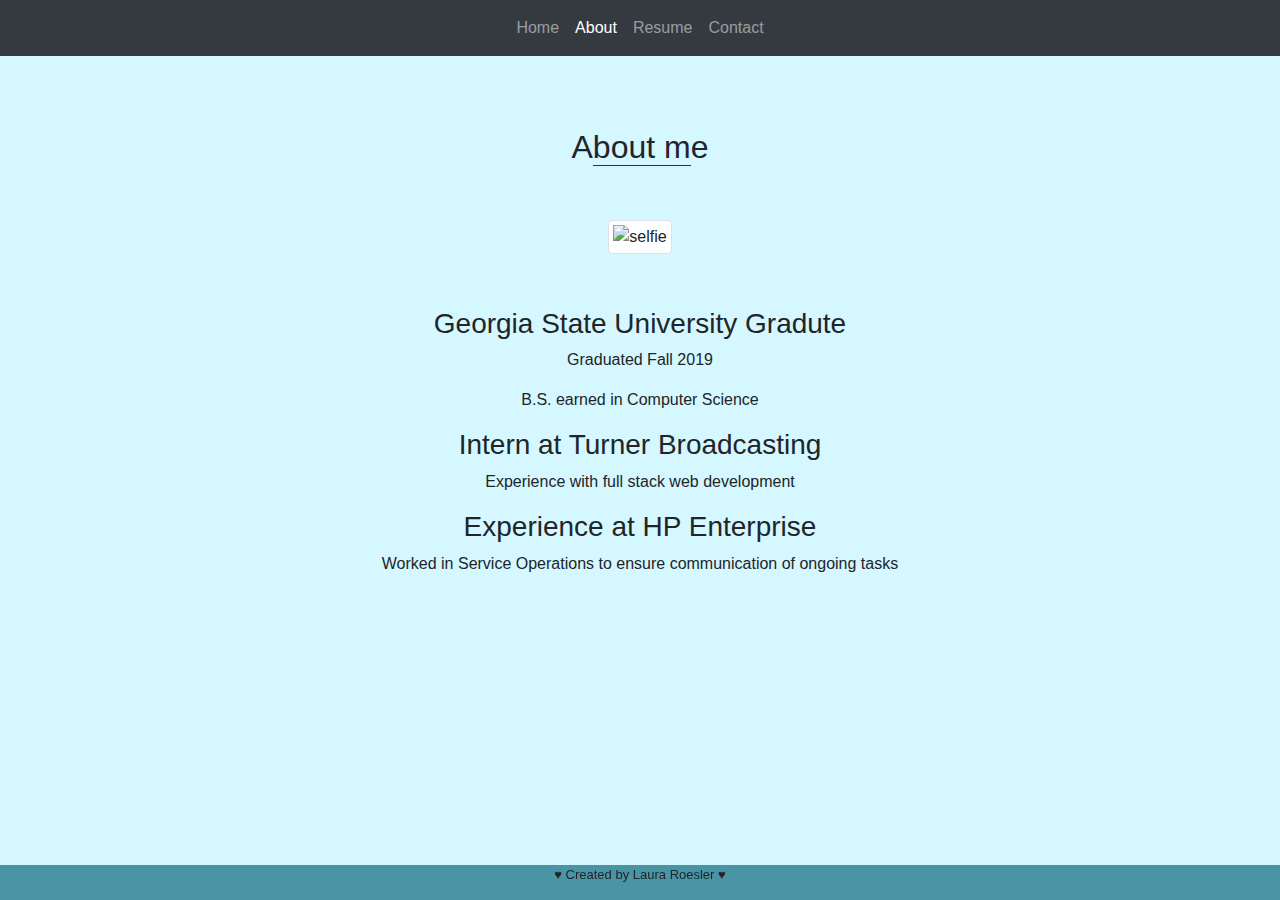
==== about.html @ 08056184 "Update about.html" ====
<!doctype html>
<html lang="en">
  <head>
  
    <meta charset="utf-8">
    <meta name="viewport" content="width=device-width, initial-scale=1, shrink-to-fit=no">

    <link rel="stylesheet" href="https://stackpath.bootstrapcdn.com/bootstrap/4.3.1/css/bootstrap.min.css" integrity="sha384-ggOyR0iXCbMQv3Xipma34MD+dH/1fQ784/j6cY/iJTQUOhcWr7x9JvoRxT2MZw1T" crossorigin="anonymous">
    <style>
         body{
         font-family: sans-serif;
         height: 100%;
         background-color: rgb(195, 244, 255, .7); 
         text-align: center;
        }
        span{
            border-bottom: 1px solid #333;
        }
        .footer{
            position: fixed;
            left: 0;
            bottom: 0;
            width: 100%;
            background-color:  rgba(14, 107, 127, 0.7);
            font-size: small;
        }
     
    </style>
    <nav class="navbar navbar-expand-sm bg-dark navbar-dark justify-content-center fixed-top">
            <ul class="navbar-nav">
                <li class="nav-item">
                    <a class="nav-link " href="index.html">Home</a>
                </li>
                <li class="nav-item">
                        <a class="nav-link active" href="about.html">About</a>
                </li>
                <li class="nav-item">
                    <a class="nav-link" href="resume.html">Resume</a>
                </li>
                <li class="nav-item">
                    <a class="nav-link" href="contact.html">Contact</a>
                </li>
            </ul>
        </nav>
    </head>

    <body>
        
        <div class="container" style="margin-top:10%; ">
            <div class="col-sm-12">
                <h2 style="margin-bottom: 5%;">A<span>bout m</span>e</h2>
            </div>
            <div class="col-sm-12">
                <div class="col-lg-12">
                    <img src="selfie.jpg" style="height:12em; width: 10em; margin-bottom: 5%;" class="img-thumbnail" alt="selfie">
                </div>
            </div>
            <div class="col-sm-12" style="margin-bottom:20%">
                <div class="col-lg-12" style="margin-bottom:20%">
                    <h3>Georgia State University Gradute</h3>
                    <p>Graduated Fall 2019 </p>
                    <p>B.S. earned in Computer Science</p>
                    <h3>Intern at Turner Broadcasting</h3>
                    <P>Experience with full stack web development</P>
                    <h3>Experience at HP Enterprise</h3>
                    <p>Worked in Service Operations to ensure communication of ongoing tasks </p>
                </div>
            </div>
        </div>
    
        <div class="footer">
            <p><sm>&hearts; Created by Laura Roesler &hearts;</sm></p>
        </div>
    </body>
    
    <script src="https://code.jquery.com/jquery-3.3.1.slim.min.js" integrity="sha384-q8i/X+965DzO0rT7abK41JStQIAqVgRVzpbzo5smXKp4YfRvH+8abtTE1Pi6jizo" crossorigin="anonymous"></script>
    <script src="https://cdnjs.cloudflare.com/ajax/libs/popper.js/1.14.7/umd/popper.min.js" integrity="sha384-UO2eT0CpHqdSJQ6hJty5KVphtPhzWj9WO1clHTMGa3JDZwrnQq4sF86dIHNDz0W1" crossorigin="anonymous"></script>
    <script src="https://stackpath.bootstrapcdn.com/bootstrap/4.3.1/js/bootstrap.min.js" integrity="sha384-JjSmVgyd0p3pXB1rRibZUAYoIIy6OrQ6VrjIEaFf/nJGzIxFDsf4x0xIM+B07jRM" crossorigin="anonymous"></script>
  </body>
</html>
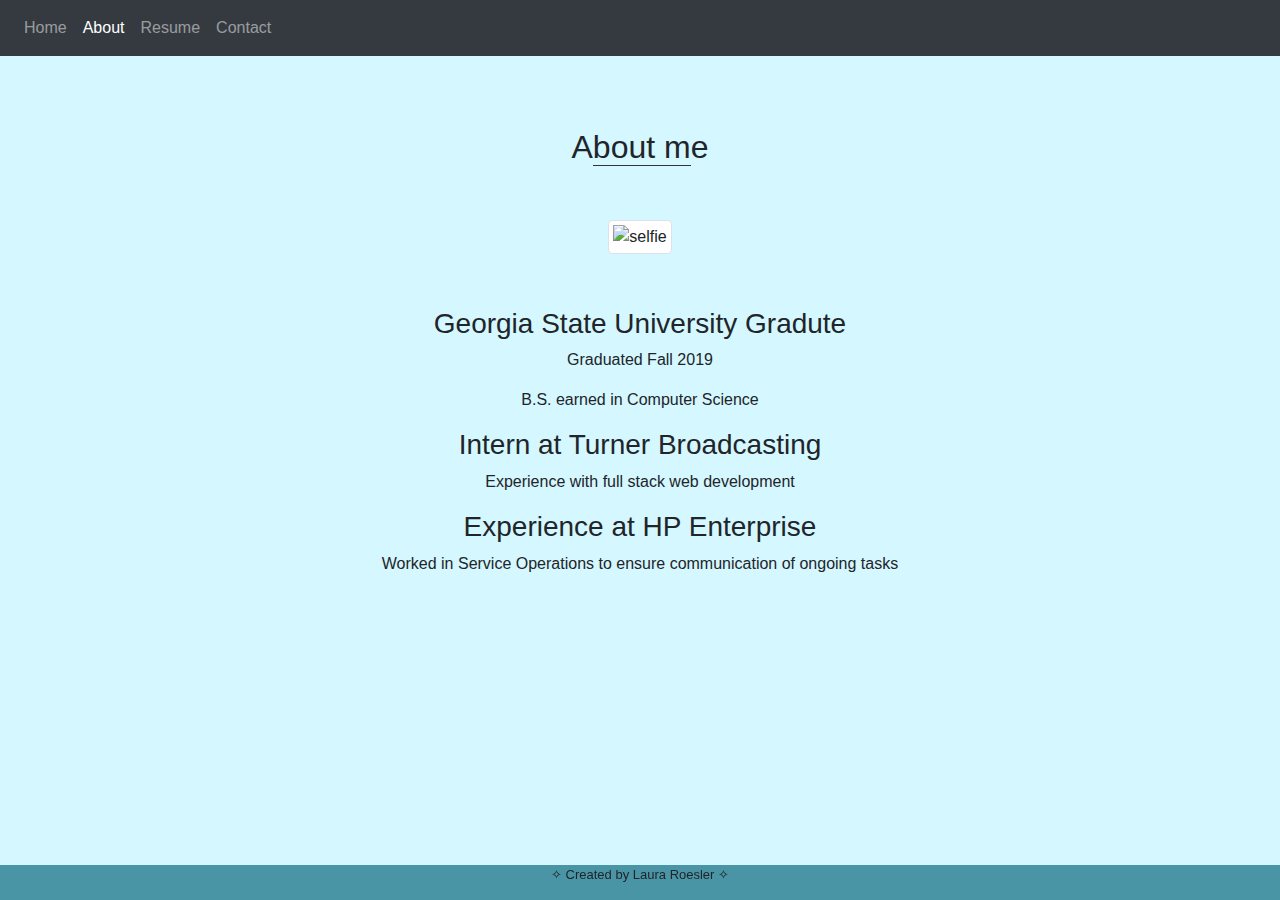
==== commit 32a7cd25: "Update about.html" ====
--- a/about.html
+++ b/about.html
@@ -26,7 +26,12 @@
         }
      
     </style>
-    <nav class="navbar navbar-expand-sm bg-dark navbar-dark justify-content-center fixed-top">
+   <nav class="navbar navbar-expand-md bg-dark navbar-dark justify-content-center fixed-top" style:"margin-bottom:30%">
+      <button class="navbar-toggler" type="button" data-toggle="collapse" data-target="#collapsibleNavbar">
+        <span class="navbar-toggler-icon"></span>
+      </button>
+      
+       <div class="collapse navbar-collapse" id="collapsibleNavbar">
             <ul class="navbar-nav">
                 <li class="nav-item">
                     <a class="nav-link " href="index.html">Home</a>
@@ -41,7 +46,8 @@
                     <a class="nav-link" href="contact.html">Contact</a>
                 </li>
             </ul>
-        </nav>
+       </div>
+    </nav>
     </head>
 
     <body>
@@ -69,7 +75,7 @@
         </div>
     
         <div class="footer">
-            <p><sm>&hearts; Created by Laura Roesler &hearts;</sm></p>
+            <p>&#10023; <sm>Created by Laura Roesler</sm> &#10023;</p>
         </div>
     </body>
     
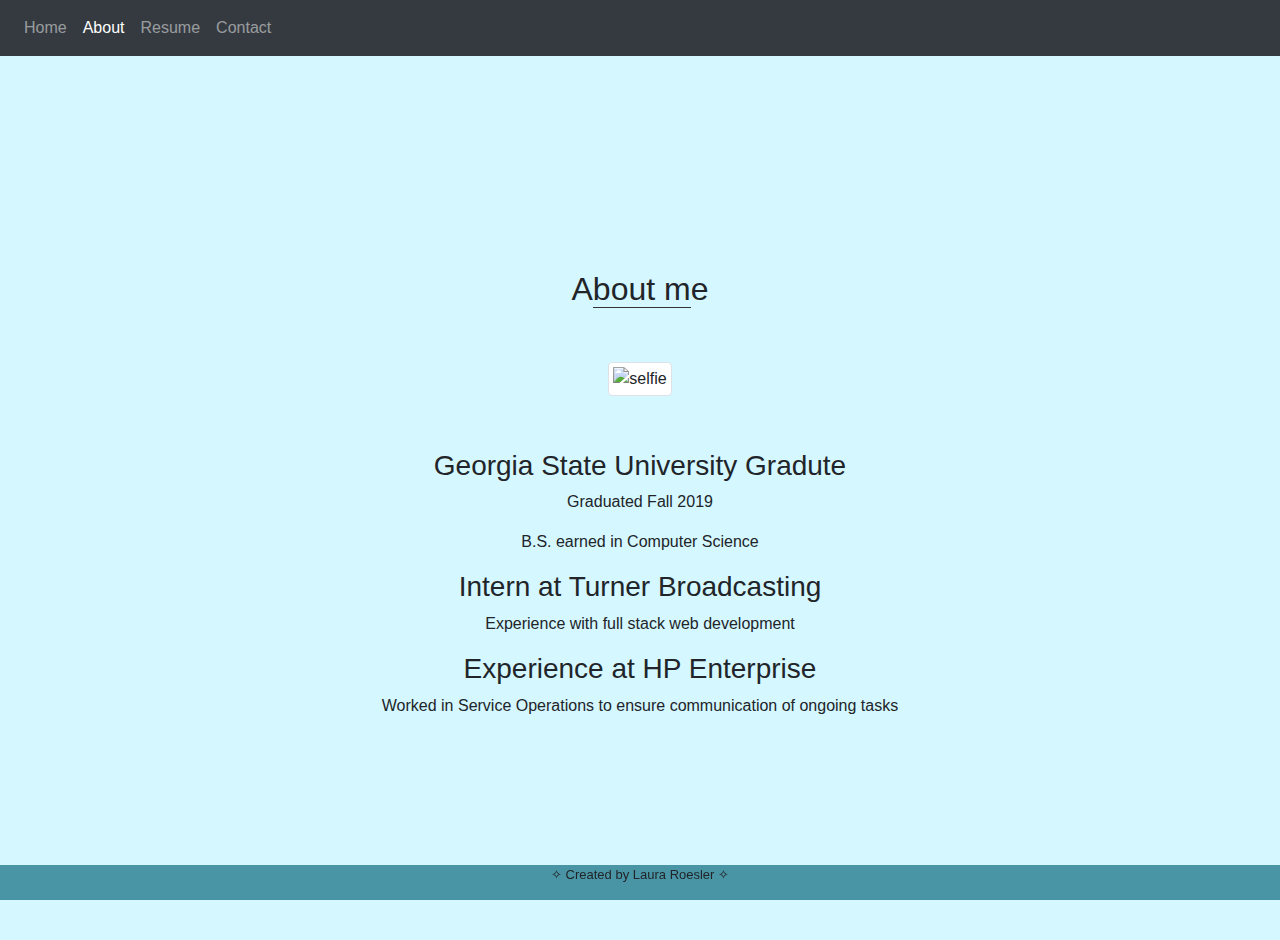
==== commit e13c29fa: "Update about.html" ====
--- a/about.html
+++ b/about.html
@@ -34,7 +34,7 @@
        <div class="collapse navbar-collapse" id="collapsibleNavbar">
             <ul class="navbar-nav">
                 <li class="nav-item">
-                    <a class="nav-link " href="index.html">Home</a>
+                    <a class="nav-link" href="index.html">Home</a>
                 </li>
                 <li class="nav-item">
                         <a class="nav-link active" href="about.html">About</a>
@@ -54,7 +54,7 @@
         
         <div class="container" style="margin-top:10%; ">
             <div class="col-sm-12">
-                <h2 style="margin-bottom: 5%;">A<span>bout m</span>e</h2>
+                <h2 style="margin-bottom: 5%; margin-top: 25%">A<span>bout m</span>e</h2>
             </div>
             <div class="col-sm-12">
                 <div class="col-lg-12">
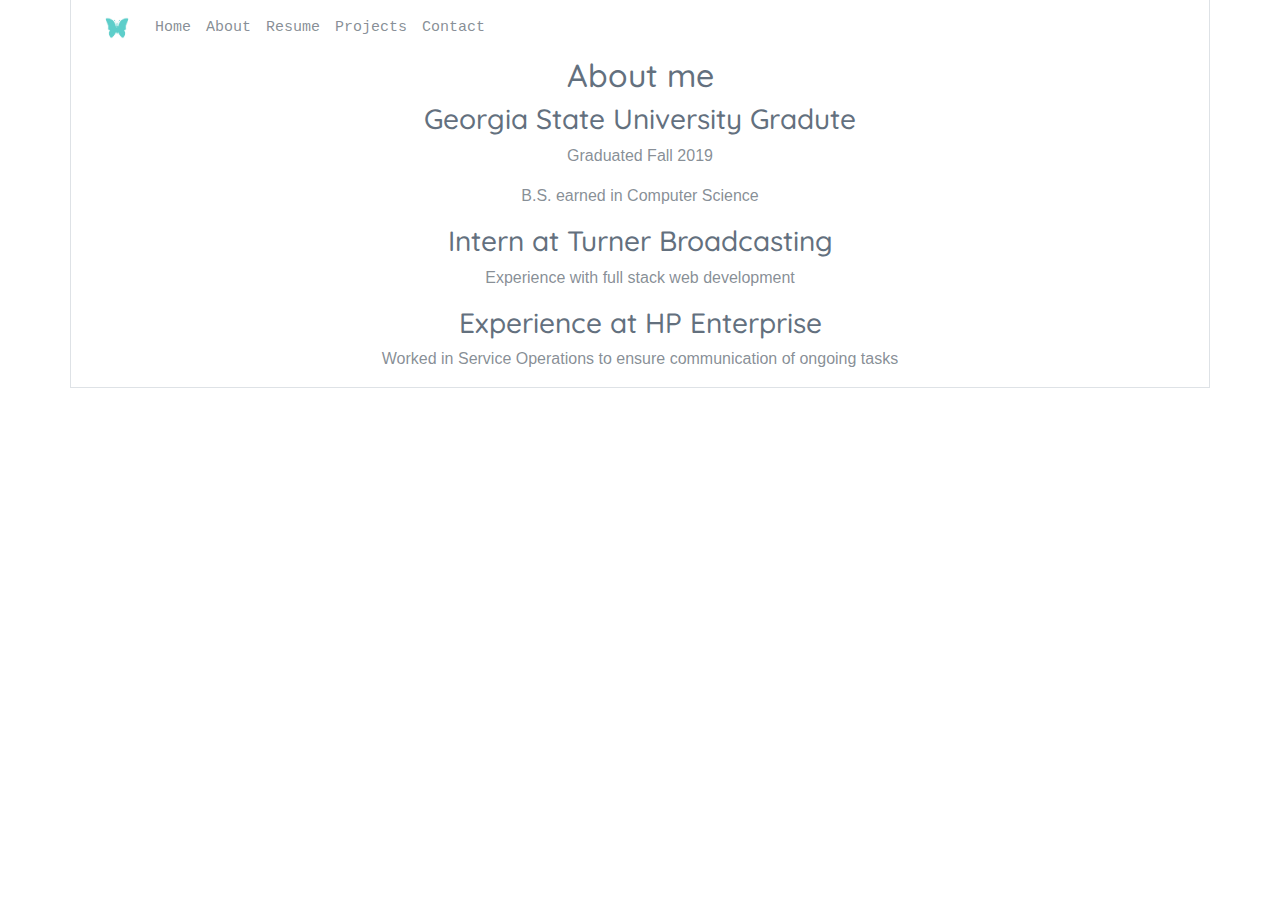
==== commit 03fc0e16: "saving new package" ====
--- a/about.html
+++ b/about.html
@@ -1,86 +1,71 @@
 <!doctype html>
 <html lang="en">
-  <head>
-  
+
+<head>
     <meta charset="utf-8">
     <meta name="viewport" content="width=device-width, initial-scale=1, shrink-to-fit=no">
+    <link rel="stylesheet" href="https://stackpath.bootstrapcdn.com/bootstrap/4.3.1/css/bootstrap.min.css" integrity="sha384-ggOyR0iXCbMQv3Xipma34MD+dH/1fQ784/j6cY/iJTQUOhcWr7x9JvoRxT2MZw1T" crossorigin="anonymous">
+    <link rel="stylesheet" href="stylesheets/styles.css">
+</head>
 
-    <link rel="stylesheet" href="https://stackpath.bootstrapcdn.com/bootstrap/4.3.1/css/bootstrap.min.css" integrity="sha384-ggOyR0iXCbMQv3Xipma34MD+dH/1fQ784/j6cY/iJTQUOhcWr7x9JvoRxT2MZw1T" crossorigin="anonymous">
-    <style>
-         body{
-         font-family: sans-serif;
-         height: 100%;
-         background-color: rgb(195, 244, 255, .7); 
-         text-align: center;
-        }
-        span{
-            border-bottom: 1px solid #333;
-        }
-        .footer{
-            position: fixed;
-            left: 0;
-            bottom: 0;
-            width: 100%;
-            background-color:  rgba(14, 107, 127, 0.7);
-            font-size: small;
-        }
-     
-    </style>
-   <nav class="navbar navbar-expand-md bg-dark navbar-dark justify-content-center fixed-top" style:"margin-bottom:30%">
-      <button class="navbar-toggler" type="button" data-toggle="collapse" data-target="#collapsibleNavbar">
-        <span class="navbar-toggler-icon"></span>
-      </button>
-      
-       <div class="collapse navbar-collapse" id="collapsibleNavbar">
-            <ul class="navbar-nav">
-                <li class="nav-item">
-                    <a class="nav-link" href="index.html">Home</a>
-                </li>
-                <li class="nav-item">
-                        <a class="nav-link active" href="about.html">About</a>
-                </li>
-                <li class="nav-item">
-                    <a class="nav-link" href="resume.html">Resume</a>
-                </li>
-                <li class="nav-item">
-                    <a class="nav-link" href="contact.html">Contact</a>
-                </li>
-            </ul>
-       </div>
-    </nav>
-    </head>
-
-    <body>
-        
-        <div class="container" style="margin-top:10%; ">
-            <div class="col-sm-12">
-                <h2 style="margin-bottom: 5%; margin-top: 25%">A<span>bout m</span>e</h2>
-            </div>
-            <div class="col-sm-12">
-                <div class="col-lg-12">
-                    <img src="selfie.jpg" style="height:12em; width: 10em; margin-bottom: 5%;" class="img-thumbnail" alt="selfie">
+<body>
+    <div class="container">
+        <div class="row">
+            <div class="col-md-12 border-bottom border-left border-right fixed-height">
+                <div data-spy="scroll" data-target=".navbar" data-offset="10">
+                    <nav class="navbar navbar-expand-md">
+                        <a class="navbar-brand" href="index.html"><img width="30" height="30" class="d-inline-block align-top" src="butterflyLogo.jpg" alt="butt"></a>
+                        <button class="navbar-toggler" type="button" data-toggle="collapse" data-target="#collapsibleNavbar">
+                            <span class="navbar-toggler-icon"></span>
+                        </button>
+                        <div class="collapse navbar-collapse" id="collapsibleNavbar">
+                            <ul class="navbar-nav">
+                                <li class="nav-item">
+                                    <a class="nav-link active" href="index.html">Home</a>
+                                </li>
+                                <li class="nav-item">
+                                    <a class="nav-link" href="about.html">About</a>
+                                </li>
+                                <li class="nav-item">
+                                    <a class="nav-link" href="resume.html">Resume</a>
+                                </li>
+                                <li class="nav-item">
+                                    <a class="nav-link" target="_blank" href="https://github.com/lroseler">Projects</a>
+                                </li>
+                                <li class="nav-item">
+                                    <a class="nav-link" href="contact.html">Contact</a>
+                                </li>
+                            </ul>
+                        </div>
+                    </nav>
                 </div>
-            </div>
-            <div class="col-sm-12" style="margin-bottom:20%">
-                <div class="col-lg-12" style="margin-bottom:20%">
-                    <h3>Georgia State University Gradute</h3>
-                    <p>Graduated Fall 2019 </p>
-                    <p>B.S. earned in Computer Science</p>
-                    <h3>Intern at Turner Broadcasting</h3>
-                    <P>Experience with full stack web development</P>
-                    <h3>Experience at HP Enterprise</h3>
-                    <p>Worked in Service Operations to ensure communication of ongoing tasks </p>
+                <div class="container">
+                    <div class="col-sm-12">
+                        <h2>A<span>bout m</span>e</h2>
+                    </div>
+                    <div class="col-sm-12">
+                        <div class="col-lg-12">
+                            <img src="selfie.jpg" class="img-thumbnail" alt="selfie">
+                        </div>
+                    </div>
+                    <div class="col-sm-12">
+                        <div class="col-lg-12">
+                            <h3>Georgia State University Gradute</h3>
+                            <p>Graduated Fall 2019 </p>
+                            <p>B.S. earned in Computer Science</p>
+                            <h3>Intern at Turner Broadcasting</h3>
+                            <P>Experience with full stack web development</P>
+                            <h3>Experience at HP Enterprise</h3>
+                            <p>Worked in Service Operations to ensure communication of ongoing tasks </p>
+                        </div>
+                    </div>
                 </div>
             </div>
         </div>
-    
-        <div class="footer">
-            <p>&#10023; <sm>Created by Laura Roesler</sm> &#10023;</p>
-        </div>
-    </body>
-    
+    </div>
     <script src="https://code.jquery.com/jquery-3.3.1.slim.min.js" integrity="sha384-q8i/X+965DzO0rT7abK41JStQIAqVgRVzpbzo5smXKp4YfRvH+8abtTE1Pi6jizo" crossorigin="anonymous"></script>
     <script src="https://cdnjs.cloudflare.com/ajax/libs/popper.js/1.14.7/umd/popper.min.js" integrity="sha384-UO2eT0CpHqdSJQ6hJty5KVphtPhzWj9WO1clHTMGa3JDZwrnQq4sF86dIHNDz0W1" crossorigin="anonymous"></script>
     <script src="https://stackpath.bootstrapcdn.com/bootstrap/4.3.1/js/bootstrap.min.js" integrity="sha384-JjSmVgyd0p3pXB1rRibZUAYoIIy6OrQ6VrjIEaFf/nJGzIxFDsf4x0xIM+B07jRM" crossorigin="anonymous"></script>
-  </body>
-</html>
+</body>
+
+</html>--- a/stylesheets/styles.css
+++ b/stylesheets/styles.css
@@ -0,0 +1,98 @@
+@import url('https://fonts.googleapis.com/css?family=Quicksand|Varela+Round&display=swap');
+
+body {
+    font-family: sans-serif;
+    text-align: center;
+}
+
+#home {
+    margin: 32px auto;
+}
+
+.card {
+    font-size: xx-large;
+    border: none;
+    border-bottom: 2px solid #f5f6f7;
+    border-top: none;
+    border-left: none;
+    border-right: none;
+    background-image: -webkit-gradient(linear, left top, right top, from(#06BC9B), to(#1ba49c));
+    padding: 3rem 5rem;
+}
+
+.card>h1 {
+    padding: 0;
+    margin: 0;
+    text-align: left;
+    color: #fff;
+    font-family: 'Quicksand', sans-serif;
+}
+
+.footer {
+    position: fixed;
+    left: 0;
+    bottom: 0;
+    width: 100%;
+    font-size: small;
+}
+
+.footer>p {
+    float: right;
+    padding: 0 1rem;
+}
+
+h1,
+h2,
+h3,
+h4,
+h5,
+h6 {
+    font-family: 'Quicksand', sans-serif;
+    color: #63707e;
+}
+
+a,
+p {
+    color: rgba(82, 93, 104, .7);
+}
+
+a {
+    font-family: 'Courier New', Courier, monospace;
+}
+
+h1 {
+    font-size: 30px;
+    color: #63707e;
+    padding-top: 20px;
+    padding-bottom: 40px;
+}
+
+h6 {
+    text-align: left;
+}
+
+ul {
+    text-align: left;
+}
+
+li {
+    font-family: 'Courier New', Courier, monospace;
+    color: rgba(82, 93, 104, .7);
+    color: #06BC9B;
+    margin-left: -1em;
+}
+
+div#resume li {
+	list-style: disclosure-closed;
+}
+
+a.nav-link {
+    color: rgba(82, 93, 104, .7);
+    font-size: 15px !important;
+    line-height: 20px;
+    margin-left: 1em;
+}
+
+.img-thumbnail {
+    display: none;
+}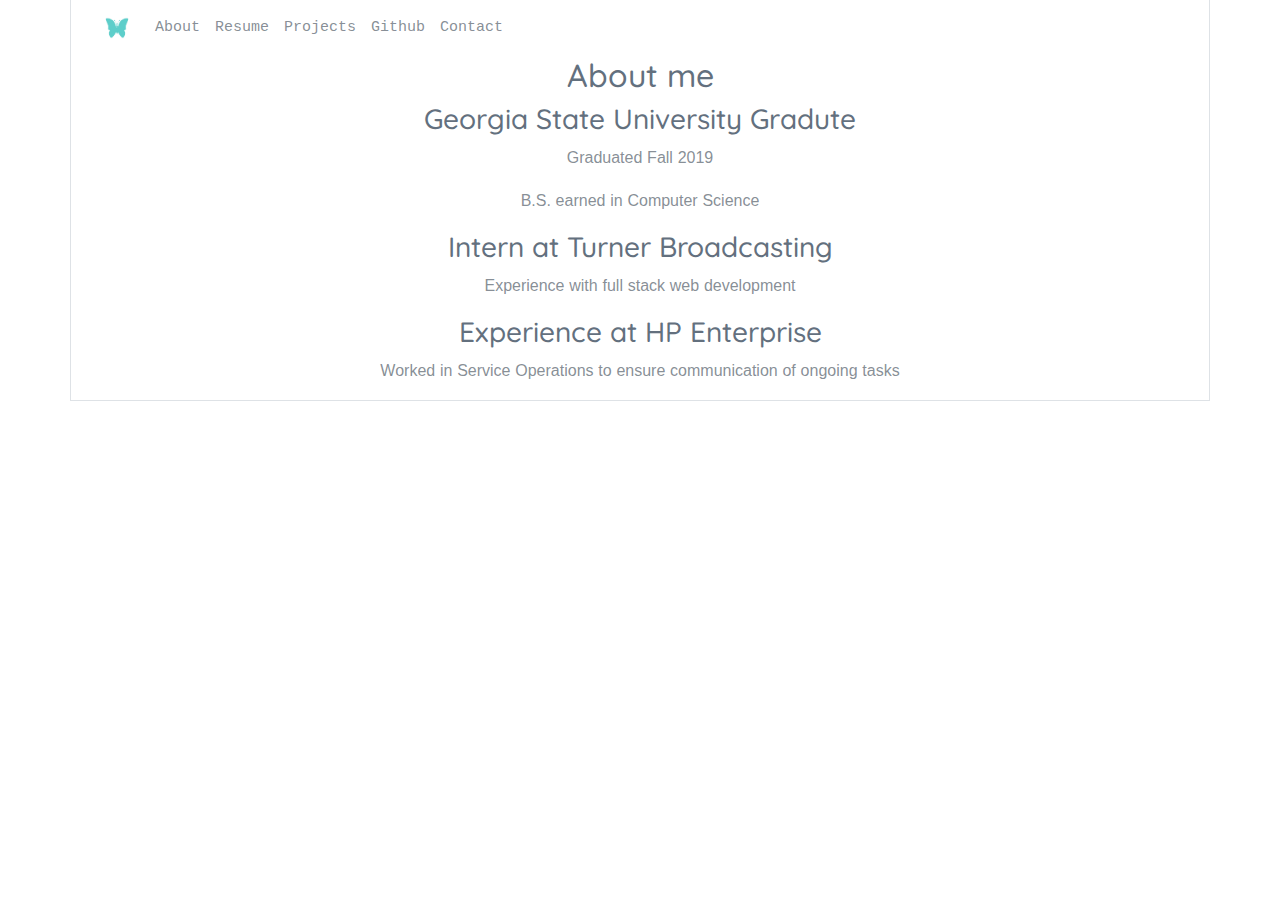
==== commit b1a7ba1d: "adding animate.css" ====
--- a/about.html
+++ b/about.html
@@ -6,6 +6,7 @@
     <meta name="viewport" content="width=device-width, initial-scale=1, shrink-to-fit=no">
     <link rel="stylesheet" href="https://stackpath.bootstrapcdn.com/bootstrap/4.3.1/css/bootstrap.min.css" integrity="sha384-ggOyR0iXCbMQv3Xipma34MD+dH/1fQ784/j6cY/iJTQUOhcWr7x9JvoRxT2MZw1T" crossorigin="anonymous">
     <link rel="stylesheet" href="stylesheets/styles.css">
+    <link rel="stylesheet" href="https://cdnjs.cloudflare.com/ajax/libs/animate.css/3.7.2/animate.min.css">
 </head>
 
 <body>
@@ -14,15 +15,12 @@
             <div class="col-md-12 border-bottom border-left border-right fixed-height">
                 <div data-spy="scroll" data-target=".navbar" data-offset="10">
                     <nav class="navbar navbar-expand-md">
-                        <a class="navbar-brand" href="index.html"><img width="30" height="30" class="d-inline-block align-top" src="butterflyLogo.jpg" alt="butt"></a>
+                        <a class="navbar-brand" href="index.html"><img width="30" height="30" class="d-inline-block align-top" src="imgs/butterflyLogo.jpg" alt="butt"></a>
                         <button class="navbar-toggler" type="button" data-toggle="collapse" data-target="#collapsibleNavbar">
                             <span class="navbar-toggler-icon"></span>
                         </button>
                         <div class="collapse navbar-collapse" id="collapsibleNavbar">
                             <ul class="navbar-nav">
-                                <li class="nav-item">
-                                    <a class="nav-link active" href="index.html">Home</a>
-                                </li>
                                 <li class="nav-item">
                                     <a class="nav-link" href="about.html">About</a>
                                 </li>
@@ -30,7 +28,10 @@
                                     <a class="nav-link" href="resume.html">Resume</a>
                                 </li>
                                 <li class="nav-item">
-                                    <a class="nav-link" target="_blank" href="https://github.com/lroseler">Projects</a>
+                                    <a class="nav-link" target="_blank" href="projects.html">Projects</a>
+                                </li>
+                                <li class="nav-item">
+                                    <a class="nav-link" target="_blank" href="https://github.com/lroseler">Github</a>
                                 </li>
                                 <li class="nav-item">
                                     <a class="nav-link" href="contact.html">Contact</a>
@@ -39,30 +40,24 @@
                         </div>
                     </nav>
                 </div>
-                <div class="container">
                     <div class="col-sm-12">
-                        <h2>A<span>bout m</span>e</h2>
+                        <h2>About me</h2>
                     </div>
                     <div class="col-sm-12">
                         <div class="col-lg-12">
                             <img src="selfie.jpg" class="img-thumbnail" alt="selfie">
                         </div>
-                    </div>
-                    <div class="col-sm-12">
-                        <div class="col-lg-12">
-                            <h3>Georgia State University Gradute</h3>
-                            <p>Graduated Fall 2019 </p>
-                            <p>B.S. earned in Computer Science</p>
-                            <h3>Intern at Turner Broadcasting</h3>
-                            <P>Experience with full stack web development</P>
-                            <h3>Experience at HP Enterprise</h3>
-                            <p>Worked in Service Operations to ensure communication of ongoing tasks </p>
-                        </div>
+                        <h3>Georgia State University Gradute</h3>
+                        <p>Graduated Fall 2019 </p>
+                        <p>B.S. earned in Computer Science</p>
+                        <h3>Intern at Turner Broadcasting</h3>
+                        <P>Experience with full stack web development</P>
+                        <h3>Experience at HP Enterprise</h3>
+                        <p>Worked in Service Operations to ensure communication of ongoing tasks </p>
                     </div>
                 </div>
             </div>
         </div>
-    </div>
     <script src="https://code.jquery.com/jquery-3.3.1.slim.min.js" integrity="sha384-q8i/X+965DzO0rT7abK41JStQIAqVgRVzpbzo5smXKp4YfRvH+8abtTE1Pi6jizo" crossorigin="anonymous"></script>
     <script src="https://cdnjs.cloudflare.com/ajax/libs/popper.js/1.14.7/umd/popper.min.js" integrity="sha384-UO2eT0CpHqdSJQ6hJty5KVphtPhzWj9WO1clHTMGa3JDZwrnQq4sF86dIHNDz0W1" crossorigin="anonymous"></script>
     <script src="https://stackpath.bootstrapcdn.com/bootstrap/4.3.1/js/bootstrap.min.js" integrity="sha384-JjSmVgyd0p3pXB1rRibZUAYoIIy6OrQ6VrjIEaFf/nJGzIxFDsf4x0xIM+B07jRM" crossorigin="anonymous"></script>
--- a/stylesheets/styles.css
+++ b/stylesheets/styles.css
@@ -6,7 +6,7 @@
 }
 
 #home {
-    margin: 32px auto;
+    margin: 32px auto 6rem;
 }
 
 .card {
@@ -54,6 +54,8 @@
 a,
 p {
     color: rgba(82, 93, 104, .7);
+    line-height: 1.7em;
+	word-spacing: .02em;
 }
 
 a {
@@ -68,6 +70,7 @@
 }
 
 h6 {
+	color: #06BC9B;
     text-align: left;
 }
 
@@ -80,6 +83,10 @@
     color: rgba(82, 93, 104, .7);
     color: #06BC9B;
     margin-left: -1em;
+}
+
+#resume {
+	margin: 0 auto;
 }
 
 div#resume li {
@@ -95,4 +102,18 @@
 
 .img-thumbnail {
     display: none;
+}
+
+.container {
+	padding-bottom: 2rem;
+}
+
+/*/////animate.css*/
+.row {
+  animation-duration: 0.1s;
+  animation-delay: 0.2s;
+}
+
+.bodyText {
+	margin: 0 auto;
 }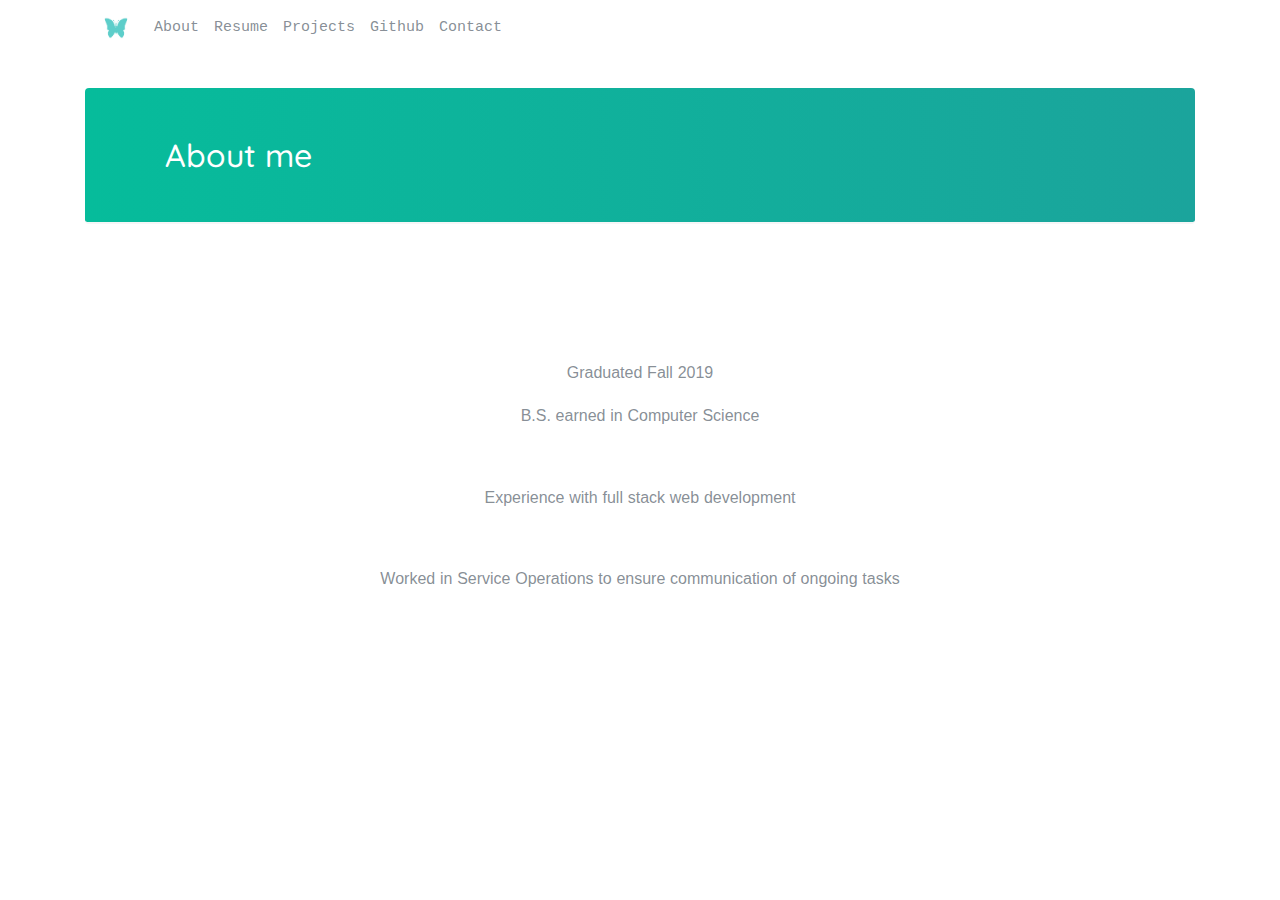
==== commit 1f363566: "finishing" ====
--- a/about.html
+++ b/about.html
@@ -12,11 +12,11 @@
 <body>
     <div class="container">
         <div class="row">
-            <div class="col-md-12 border-bottom border-left border-right fixed-height">
+            <div class="col-md-12 fixed-height">
                 <div data-spy="scroll" data-target=".navbar" data-offset="10">
                     <nav class="navbar navbar-expand-md">
                         <a class="navbar-brand" href="index.html"><img width="30" height="30" class="d-inline-block align-top" src="imgs/butterflyLogo.jpg" alt="butt"></a>
-                        <button class="navbar-toggler" type="button" data-toggle="collapse" data-target="#collapsibleNavbar">
+                        <button class="navbar-toggler custom-toggler" type="button" data-toggle="collapse" data-target="#collapsibleNavbar">
                             <span class="navbar-toggler-icon"></span>
                         </button>
                         <div class="collapse navbar-collapse" id="collapsibleNavbar">
@@ -28,7 +28,7 @@
                                     <a class="nav-link" href="resume.html">Resume</a>
                                 </li>
                                 <li class="nav-item">
-                                    <a class="nav-link" target="_blank" href="projects.html">Projects</a>
+                                    <a class="nav-link" href="projects.html">Projects</a>
                                 </li>
                                 <li class="nav-item">
                                     <a class="nav-link" target="_blank" href="https://github.com/lroseler">Github</a>
@@ -40,24 +40,24 @@
                         </div>
                     </nav>
                 </div>
-                    <div class="col-sm-12">
-                        <h2>About me</h2>
+                <div id="home">
+                    <div class="card">
+                        <h2 style="margin: 0">About me</h2>
                     </div>
-                    <div class="col-sm-12">
-                        <div class="col-lg-12">
-                            <img src="selfie.jpg" class="img-thumbnail" alt="selfie">
-                        </div>
-                        <h3>Georgia State University Gradute</h3>
-                        <p>Graduated Fall 2019 </p>
-                        <p>B.S. earned in Computer Science</p>
-                        <h3>Intern at Turner Broadcasting</h3>
-                        <P>Experience with full stack web development</P>
-                        <h3>Experience at HP Enterprise</h3>
-                        <p>Worked in Service Operations to ensure communication of ongoing tasks </p>
-                    </div>
+                </div>
+                <div class="about">
+                    <h2>Georgia State University Gradute</h2>
+                    <p>Graduated Fall 2019 </p>
+                    <p>B.S. earned in Computer Science</p>
+                    <h2>Intern at Turner Broadcasting</h2>
+                    <P>Experience with full stack web development</P>
+                    <h2>Experience at HP Enterprise</h2>
+                    <p>Worked in Service Operations to ensure communication of ongoing tasks </p>
                 </div>
             </div>
         </div>
+    </div>
+    </div>
     <script src="https://code.jquery.com/jquery-3.3.1.slim.min.js" integrity="sha384-q8i/X+965DzO0rT7abK41JStQIAqVgRVzpbzo5smXKp4YfRvH+8abtTE1Pi6jizo" crossorigin="anonymous"></script>
     <script src="https://cdnjs.cloudflare.com/ajax/libs/popper.js/1.14.7/umd/popper.min.js" integrity="sha384-UO2eT0CpHqdSJQ6hJty5KVphtPhzWj9WO1clHTMGa3JDZwrnQq4sF86dIHNDz0W1" crossorigin="anonymous"></script>
     <script src="https://stackpath.bootstrapcdn.com/bootstrap/4.3.1/js/bootstrap.min.js" integrity="sha384-JjSmVgyd0p3pXB1rRibZUAYoIIy6OrQ6VrjIEaFf/nJGzIxFDsf4x0xIM+B07jRM" crossorigin="anonymous"></script>
--- a/stylesheets/styles.css
+++ b/stylesheets/styles.css
@@ -1,4 +1,5 @@
 @import url('https://fonts.googleapis.com/css?family=Quicksand|Varela+Round&display=swap');
+
 
 body {
     font-family: sans-serif;
@@ -7,6 +8,10 @@
 
 #home {
     margin: 32px auto 6rem;
+}
+
+#home>p {
+    margin-top: auto;
 }
 
 .card {
@@ -20,14 +25,6 @@
     padding: 3rem 5rem;
 }
 
-.card>h1 {
-    padding: 0;
-    margin: 0;
-    text-align: left;
-    color: #fff;
-    font-family: 'Quicksand', sans-serif;
-}
-
 .footer {
     position: fixed;
     left: 0;
@@ -55,7 +52,7 @@
 p {
     color: rgba(82, 93, 104, .7);
     line-height: 1.7em;
-	word-spacing: .02em;
+    word-spacing: .02em;
 }
 
 a {
@@ -69,8 +66,12 @@
     padding-bottom: 40px;
 }
 
+h2 {
+    margin: 16px 0;
+}
+
 h6 {
-	color: #06BC9B;
+    color: #06BC9B;
     text-align: left;
 }
 
@@ -86,11 +87,11 @@
 }
 
 #resume {
-	margin: 0 auto;
+    margin: 0 auto;
 }
 
 div#resume li {
-	list-style: disclosure-closed;
+    list-style: disclosure-closed;
 }
 
 a.nav-link {
@@ -101,19 +102,139 @@
 }
 
 .img-thumbnail {
-    display: none;
+    padding: 0;
+    border-radius: 25px;
+    border: none;
 }
 
 .container {
-	padding-bottom: 2rem;
+    padding-bottom: 2rem;
 }
 
 /*/////animate.css*/
 .row {
-  animation-duration: 0.1s;
-  animation-delay: 0.2s;
+    animation-duration: 0.1s;
+    animation-delay: 0.2s;
 }
 
 .bodyText {
-	margin: 0 auto;
+    margin: 0 auto;
+}
+
+.bodyText h2 {
+    color: rgba(82, 93, 104, .7);
+    text-align: center;
+}
+
+.card>h1,
+h2 {
+    padding: 0;
+    margin: 0;
+    text-align: left;
+    color: #fff;
+    font-family: 'Quicksand', sans-serif;
+}
+
+.card>h1.sans {
+    font-family: 'Varela Round', sans-serif;
+    font-weight: 800;
+}
+
+
+@media all and (max-width: 720px) {
+    #home {
+        margin: 1em auto 2em;
+    }
+
+    .bodyText h2 {
+        padding-bottom: 1rem;
+        text-align: center;
+    }
+
+    .card {
+        padding: 1rem 2rem;
+    }
+
+    .selfie {
+        width: 120px;
+        margin: 2rem auto 1rem;
+    }
+
+    img.thumbnail {
+        border: none;
+        padding: 0;
+        box-shadow: 0 1px 3px rgba(0, 0, 0, 0.12), 0 1px 2px rgba(0, 0, 0, 0.24);
+        transition: all 0.3s cubic-bezier(.25, .8, .25, 1);
+    }
+
+    h2, .bodyText > h2 {
+        text-align: left;
+        font-size: 24px;
+        font-family: 'Varela Round', sans-serif;
+        font-weight: 900;
+        margin-top: 1rem;
+        padding: 0;
+        color: rgb(48, 55, 55);
+    }
+
+	#home > .card > h2 {
+		color: #fff;
+	}
+
+    h5 {
+        font-family: 'Varela Round', sans-serif;
+        text-align: left;
+        font-size: 1rem;
+		padding: 1rem 7rem 0 0;
+    }
+
+    p {
+        font-size: 16px;
+        line-height: 1.75;
+        letter-spacing: 0.5px;
+        margin: 16px 0px;
+        text-align: left;
+        color: rgb(48, 55, 55);
+    }
+
+    .about > h2 {
+
+    }
+
+    .about > p {
+    	margin: 0;
+    }
+
+    #projects {
+    	padding: 1rem 0 0;
+    }
+
+    .miniContainer {
+    	display: flex;
+    	text-align: left;
+    }
+
+    .left, a {
+    	display: block;
+    	text-align: left;
+        font-family: 'Varela Round', sans-serif;
+        font-weight: 900;
+        padding: 0;
+    }
+
+    .miniContainer > .img-thumbnail {
+    	margin-right: 1rem;
+    }
+
+}
+
+.react {
+	background: url("imgs/code.svg");
+}
+.custom-toggler.navbar-toggler {
+    border-color: #5dceca;
+}
+
+.custom-toggler .navbar-toggler-icon {
+    background-image: url("data:image/svg+xml;charset=utf8,%3Csvg viewBox='0 0 32 32' xmlns='http://www.w3.org/2000/svg'%3E%3Cpath stroke='rgba(255,102,203, 0.7)' stroke-width='2' stroke-linecap='round' stroke-miterlimit='10' d='M4 8h24M4 16h24M4 24h24'/%3E%3C/svg%3E");
 }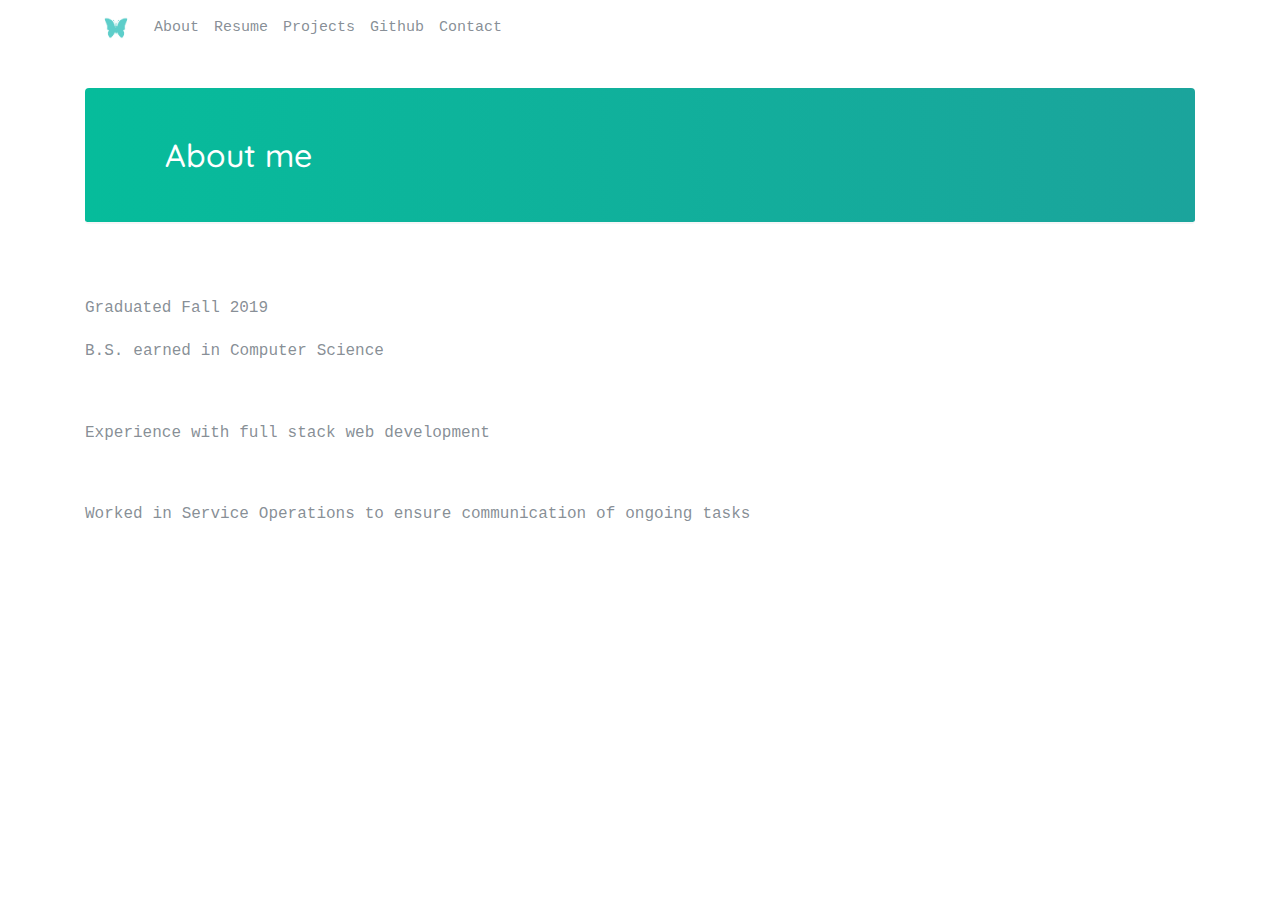
==== commit 7f433310: "forking" ====
--- a/about.html
+++ b/about.html
@@ -45,16 +45,16 @@
                         <h2 style="margin: 0">About me</h2>
                     </div>
                 </div>
-                <div class="about">
-                    <h2>Georgia State University Gradute</h2>
-                    <p>Graduated Fall 2019 </p>
-                    <p>B.S. earned in Computer Science</p>
-                    <h2>Intern at Turner Broadcasting</h2>
-                    <P>Experience with full stack web development</P>
-                    <h2>Experience at HP Enterprise</h2>
-                    <p>Worked in Service Operations to ensure communication of ongoing tasks </p>
-                </div>
             </div>
+        </div>
+        <div class="about">
+            <h2>Georgia State University Gradute</h2>
+            <p>Graduated Fall 2019 </p>
+            <p>B.S. earned in Computer Science</p>
+            <h2>Intern at Turner Broadcasting</h2>
+            <P>Experience with full stack web development</P>
+            <h2>Experience at HP Enterprise</h2>
+            <p>Worked in Service Operations to ensure communication of ongoing tasks </p>
         </div>
     </div>
     </div>
--- a/stylesheets/styles.css
+++ b/stylesheets/styles.css
@@ -7,7 +7,7 @@
 }
 
 #home {
-    margin: 32px auto 6rem;
+    margin: 32px auto 2rem;
 }
 
 #home>p {
@@ -70,6 +70,10 @@
     margin: 16px 0;
 }
 
+h5 {
+	margin: 1rem 0;
+}
+
 h6 {
     color: #06BC9B;
     text-align: left;
@@ -102,9 +106,7 @@
 }
 
 .img-thumbnail {
-    padding: 0;
-    border-radius: 25px;
-    border: none;
+    display: none;
 }
 
 .container {
@@ -132,7 +134,11 @@
     margin: 0;
     text-align: left;
     color: #fff;
-    font-family: 'Quicksand', sans-serif;
+}
+
+
+.card>h1 {
+    color: #fff;
 }
 
 .card>h1.sans {
@@ -140,6 +146,23 @@
     font-weight: 800;
 }
 
+.home>.card>h2 {
+    text-align: left;
+    font-size: 24px;
+    font-family: 'Varela Round', sans-serif;
+    font-weight: 900;
+    margin-top: 1rem;
+    padding: 0;
+}
+
+.card>p {
+    margin: 0;
+}
+
+.about > h2, p {
+    font-family: 'Courier New', Courier, monospace;
+    text-align: left;
+}
 
 @media all and (max-width: 720px) {
     #home {
@@ -149,6 +172,7 @@
     .bodyText h2 {
         padding-bottom: 1rem;
         text-align: center;
+        margin: 1rem 0;
     }
 
     .card {
@@ -167,7 +191,8 @@
         transition: all 0.3s cubic-bezier(.25, .8, .25, 1);
     }
 
-    h2, .bodyText > h2 {
+    h2,
+    .bodyText>h2 {
         text-align: left;
         font-size: 24px;
         font-family: 'Varela Round', sans-serif;
@@ -177,15 +202,15 @@
         color: rgb(48, 55, 55);
     }
 
-	#home > .card > h2 {
-		color: #fff;
-	}
+    #home>.card>h2 {
+        color: #fff;
+    }
 
     h5 {
         font-family: 'Varela Round', sans-serif;
         text-align: left;
         font-size: 1rem;
-		padding: 1rem 7rem 0 0;
+        padding: 1rem 7rem 0 0;
     }
 
     p {
@@ -197,40 +222,53 @@
         color: rgb(48, 55, 55);
     }
 
-    .about > h2 {
-
-    }
-
-    .about > p {
-    	margin: 0;
+    .about>h2 {}
+
+    .about>p {
+        margin: 0;
     }
 
     #projects {
-    	padding: 1rem 0 0;
+        padding: 1rem 0 0;
     }
 
     .miniContainer {
-    	display: flex;
-    	text-align: left;
-    }
-
-    .left, a {
-    	display: block;
-    	text-align: left;
+        display: flex;
+        text-align: left;
+    }
+
+    .left,
+    a {
+        display: block;
+        text-align: left;
         font-family: 'Varela Round', sans-serif;
         font-weight: 900;
         padding: 0;
     }
 
-    .miniContainer > .img-thumbnail {
-    	margin-right: 1rem;
-    }
-
+    .miniContainer>.img-thumbnail {
+        margin-right: 1rem;
+        padding: 0;
+        border-radius: 25px;
+        border: none;
+    }
+
+    .img-thumbnail {
+        display: block;
+    }
+
+}
+
+@media all and (min-width: 980px) {
+    .card {
+        margin-bottom: 2rem;
+    }
 }
 
 .react {
-	background: url("imgs/code.svg");
-}
+    background: url("imgs/code.svg");
+}
+
 .custom-toggler.navbar-toggler {
     border-color: #5dceca;
 }
